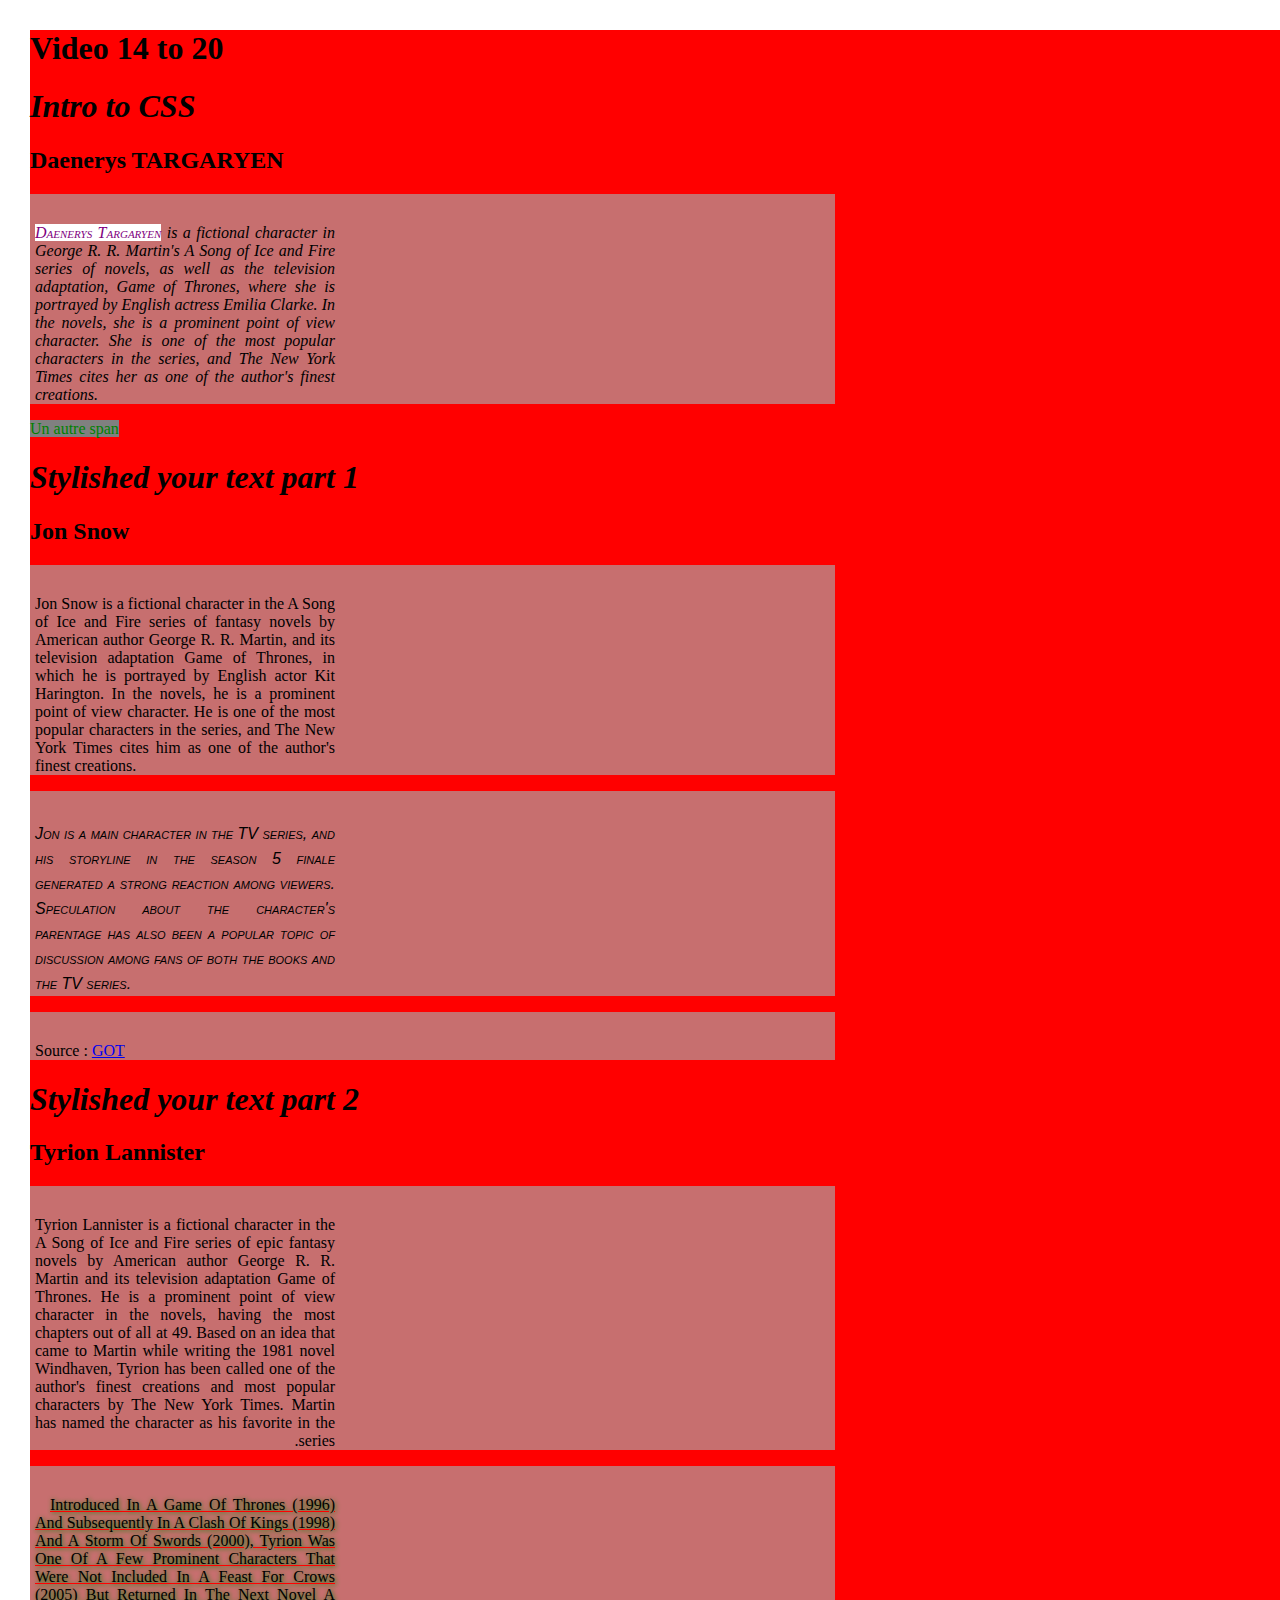
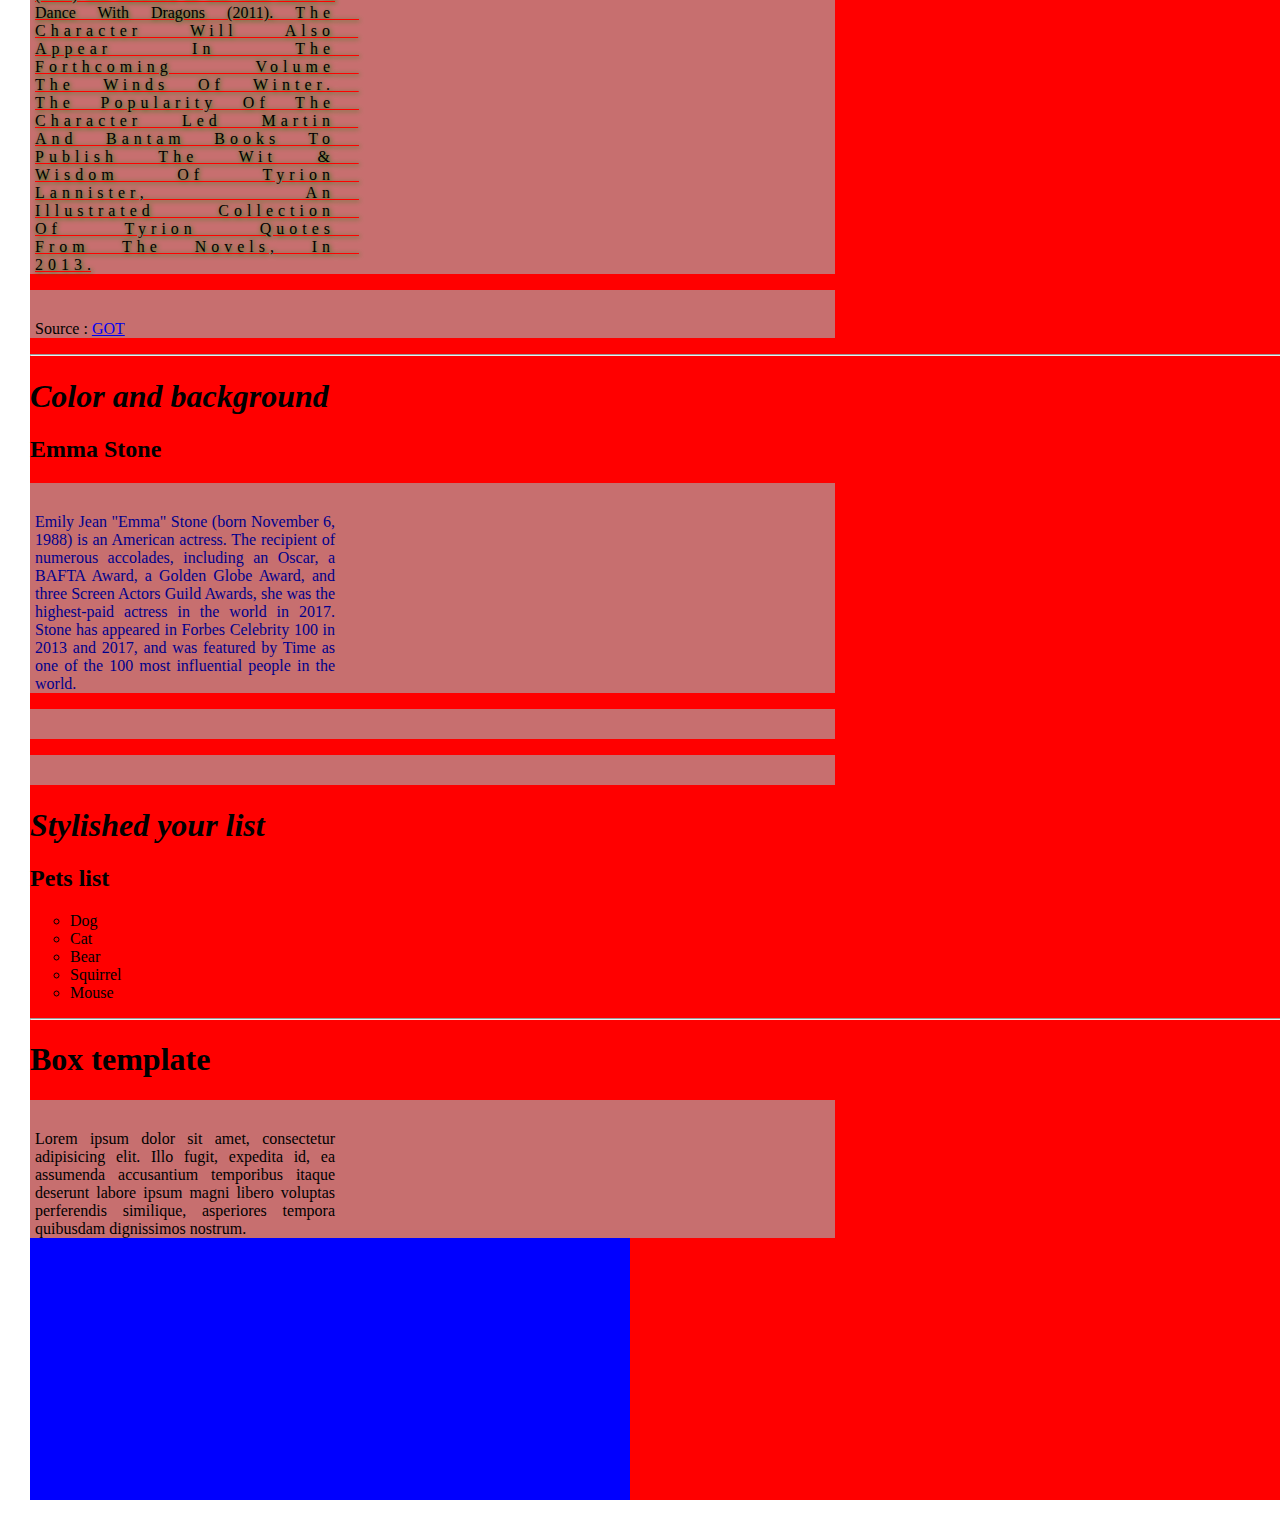
==== intro_css/index.html @ ce967865 "long time no push" ====
<!DOCTYPE html>
<html lang="en">

<head>
    <meta charset="utf-8">
    <title>My first web page, part 3</title>
    <link rel="stylesheet" href="style.css">
    <style media="screen">
        /* Un commentaire */
    </style>
    <!--
    Il y a plusieur facon de travailler sa page web avec css
        - link : balise pour lie le fichier css avec notre page html
        - style : balise de mise en forme CSS(definir les propriete css dans la balise)(a eviter)
        - attribut style dans les balises(a eviter)
    -->
</head>

<body>
    <header>
        <h1>Video 14 to 20</h1>
    </header>
    <section>
        <header>
            <h1 class="title_sec">Intro to CSS</h1>
        </header>
        <h2>Daenerys TARGARYEN</h2>
        <p id="block"><span class="color">Daenerys Targaryen</span> is a fictional character in George R. R. Martin's A Song of Ice and Fire series of novels, as well as the television adaptation, Game of Thrones, where she is portrayed by English
            actress Emilia Clarke. In the novels, she is a prominent point of view character. She is one of the most popular characters in the series, and The New York Times cites her as one of the author's finest creations.</p>
        <span class="color">Un autre span</span>
    </section>
    <section>
        <header>
            <h1 class="title_sec">Stylished your text part 1</h1>
        </header>
        <h2>Jon Snow</h2>

        <p>Jon Snow is a fictional character in the A Song of Ice and Fire series of fantasy novels by American author George R. R. Martin, and its television adaptation Game of Thrones, in which he is portrayed by English actor Kit Harington. In the novels, he is a prominent point of view character. He is one of the most popular characters in the series, and The New York Times cites him as one of the author's finest creations.</p>

        <p class="modif_p">Jon is a main character in the TV series, and his storyline in the season 5 finale generated a strong reaction among viewers. Speculation about the character's parentage has also been a popular topic of discussion among
            fans of both the books and the TV series. </p>

        <p>Source : <a href="https://en.wikipedia.org/wiki/Jon_Snow">GOT</a></p>
    </section>
    <section>
        <header>
            <h1 class="title_sec">Stylished your text part 2</h1>
        </header>
        <h2>Tyrion Lannister</h2>

        <p class="modif_t">Tyrion Lannister is a fictional character in the A Song of Ice and Fire series of epic fantasy novels by American author George R. R. Martin and its television adaptation Game of Thrones. He is a prominent point of view character in the novels, having the most chapters out of all at 49. Based on an idea that came to Martin while writing the 1981 novel Windhaven, <span>Tyrion has been called one of the author's finest creations and most popular characters by The New York Times. Martin has named the character as his favorite in the series</span>.</p>

        <p class="modif_r">Introduced in A Game of Thrones (1996) and subsequently in A Clash of Kings (1998) and A Storm of Swords (2000), Tyrion was one of a few prominent characters that were not included in A Feast for Crows (2005) but returned in the next novel A Dance with Dragons (2011). <span class="modif_s">The character will also appear in the forthcoming volume The Winds of Winter. The popularity of the character led Martin and Bantam Books to publish The Wit & Wisdom of Tyrion Lannister, an illustrated collection of Tyrion quotes from the novels, in 2013</span>.</p>
        <p>Source : <a href="https://en.wikipedia.org/wiki/Tyrion_Lannister">GOT</a></p>
    </section>

    <hr>

    <section>
        <header>
            <h1 class="title_sec">Color and background</h1>
        </header>
        <h2>Emma Stone</h2>

        <p class="modif_b">Emily Jean "Emma" Stone (born November 6, 1988) is an American actress. The recipient of numerous accolades, including an Oscar, a BAFTA Award, a Golden Globe Award, and three Screen Actors Guild Awards, she was the highest-paid actress in the world in 2017. Stone has appeared in Forbes Celebrity 100 in 2013 and 2017, and was featured by Time as one of the 100 most influential people in the world. </p>

        <p></p>

        <footer>
            <p></p>
        </footer>
    </section>
    <section>
        <header>
            <h1 class="title_sec">Stylished your list</h1>
        </header>
        <h2>Pets list</h2>
        <ul>
            <li>Dog</li>
            <li>Cat</li>
            <li>Bear</li>
            <li>Squirrel</li>
            <li>Mouse</li>
        </ul>
    </section>

    <hr>

    <section>
        <header>
            <h1 class>Box template</h1>
        </header>
        <div>
            <p>Lorem ipsum dolor sit amet, consectetur adipisicing elit. Illo fugit, expedita id, ea assumenda accusantium temporibus itaque deserunt labore ipsum magni libero voluptas perferendis similique, asperiores tempora quibusdam dignissimos nostrum.</p>
        </div>
    </section>
</body>

</html>
---- intro_css/style.css ----
/*Un commentaire*/
/* Application du style CSS de facon sequentiel de haut en bas, les styles redondant sont ecrase */
/* Exemple de propriete CSS */
p

/* selection des balises paragraphe de la page web*/
    {
    /*
        <propriete>:<valeur>;
        <propriete>:<valeur>;
        <propriete>:<valeur>;
        <propriete>:<valeur>;
    */
}

body {
    background-color: red;
    /* background-image: url(18346.jpg); */
    background-position: center;
    background-size: cover;
    margin: 30px;
    width: 1800px;
    /* background-origin et background-clip (padding-box, border-box ou content-box) pour coupure, cesure de l'image en bg
       background-attachment (local(scroll) ou fixed) attache du bg
       meta du background ex. background: color image position size repeat attachment;*/

}
section h1.title_sec{
    font-style: oblique;
}

/*  selecteur avec un id = #, il est unique, impossible d'avoir 2 mm ID dans une page*/
p#block {
    font-style: italic;
}

/*  selecteur span dans un selecteur p avec une class color */
p span.color {
    background-color: white;
    color: purple;
    font-variant: small-caps;
}

/*  selecteur avec une class = .*/
span.color {
    color: green;
    background-color: grey;
}

/* Possibilite de modifier des formulaires avec attribut specifique, a mettre entre [] */
p[title]{
    /*  <propriete>:<valeur>;*/
}

/* __________________________________________________________________________________________________________________ */

p.modif_p{
    font-style: italic;
    font-variant: small-caps;
    font-weight: normal;
    font-size: 16px; /* px ou % ou em(taille par rapport au parent) ou xx-small -> xx-large*/
    line-height: 25px; /*pareil que pour font size*/
    font-family: Arial, serif; /* definir une police, si police de l'utilisateur, definir une police defaut de secours*/
    font: ; /*meta commande pour font, ecrire les fonctions les une a la suite des autres*/
}

/*_____________________________________________________________________________________________________________________*/

p.modif_r{
    text-decoration-line: ; /*valeur pour la ligne*/
    text-decoration-color: ; /*valeur pour la couleur*/
    text-decoration-style: ; /*valeur pour le style*/
    text-decoration: underline red; /*on peut faire suivre les 3 valeurs les une apres les autres (line color style), marche pas sur Edge)*/
    text-shadow: 1px 1px 5px green; /*rajoute une ombre au texte (valeur : horizontale verticale intensite couleur)*/
    text-transform: capitalize; /*pour changer le texte (majuscule, capitalize etc...)*/
    text-align: justify; /*gerer l'alignement du texte*/
    vertical-align: middle; /*gerer l'alignement verticale*/
    text-indent: 15px; /*gerer l'indentation*/
    text-overflow: ; /*couper une partie superflue d'un texte*/
}

.modif_s{
    letter-spacing: 5px; /*gerer l'espacement des lettres*/
    white-space:pre-wrap; /*gerer les espaces blancs*/
    word-spacing: 15px; /*gerer l'espacement des mots*/
    word-break: keep-all; /*coupure des mots en fin de ligne*/
    word-wrap: break-word;
}

.modif_t{
    direction: rtl; /*direction du texte (visuellement)*/
    text-justify: ; /*pas compatible chrome, opera*/
}

/*  __________________________________________________________________________________________________________________________*/

.modif_b{
    color: darkblue; /*soit nom de la couleur, soit # + combinaison hexa, soit rgb(0,0,0) // rgba, a pour l'opacite de la couleur de 0 a 1.0 //
                        hsl = hue, saturation, lightness (teinte, saturation, luminosite)*/
}

/*  Pour le fond, voir balise body avec option background plus haut*/

/*____________________________________________________________________________________________________________________________________*/

li{
    /* list-style-image: url(redcross.png); /*option pour changer l'image de la puce de la liste*/ */
    list-style-position:inside; /*opt pour le positionnement de la puce (ex. puce + texte ou juste texte // s'imager une boite, soit la puce est dans la boite avec le texte, soit elle est a l'exterieur)*/
    list-style-type:circle; /*opt pour le style de la puce si on utilise pas d'image*/
    list-style: ; /*opt meta pour les 3 options list*/
}

/*____________________________________________________________________________________________________________________________________*/

html{
    background-color: #FFF;

}
/* body voir plus haut*/

div{
    background-color: blue;
    width: 600px;
    height: 400px;
}
p{
    background-color: #c76f6f;
    width: 300px;
    padding: 30px 500px 0px 5px;
    text-align: justify;
}\
/* width | min-width | max-width
   height| min-height | max-height
*/
/* Content < padding (marge interieur) < border < outline < margin (marge externe)
    padding-top
            -bottom
            -right
            -left
    padding(meta):5px 5px 5px 5px(top right bottom left)

    margin-top
            -bottom
            -right
            -left
    margin(meta):5px 5px 5px 5px(top right bottom left)
*/
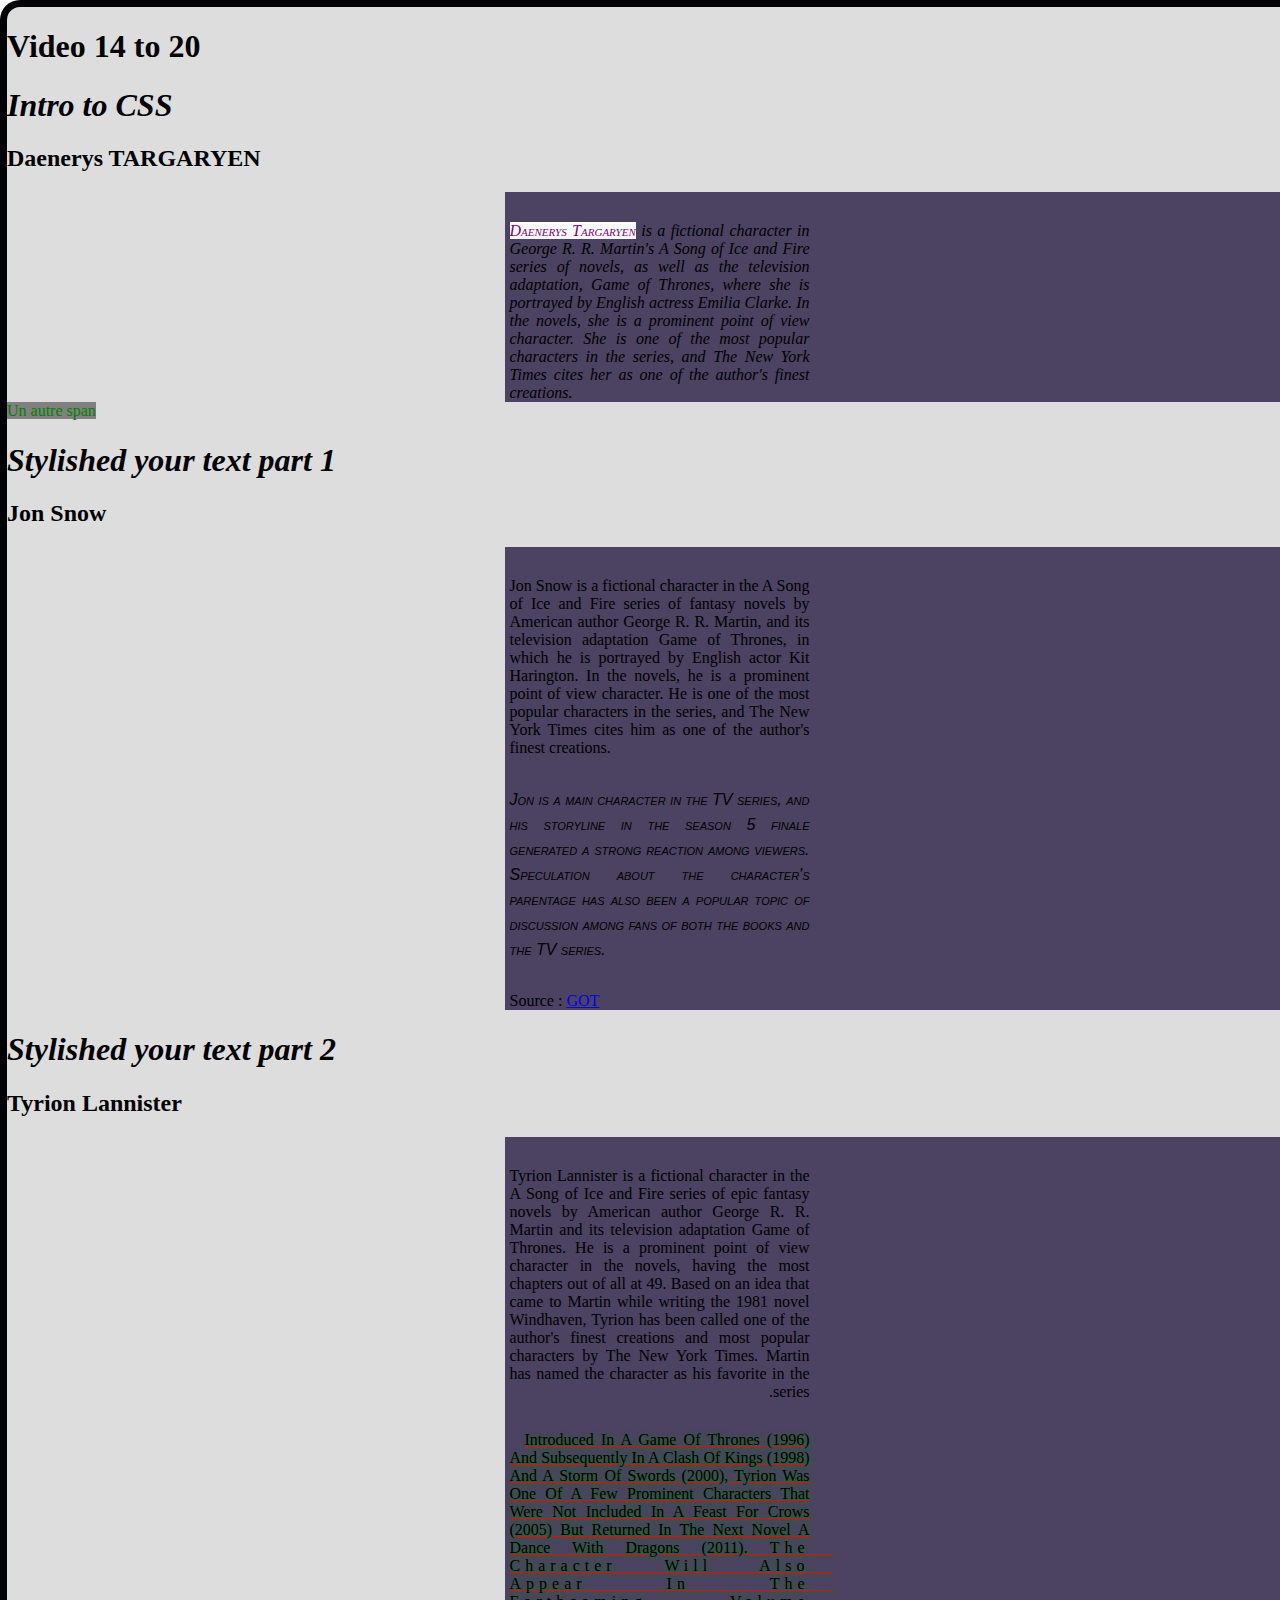
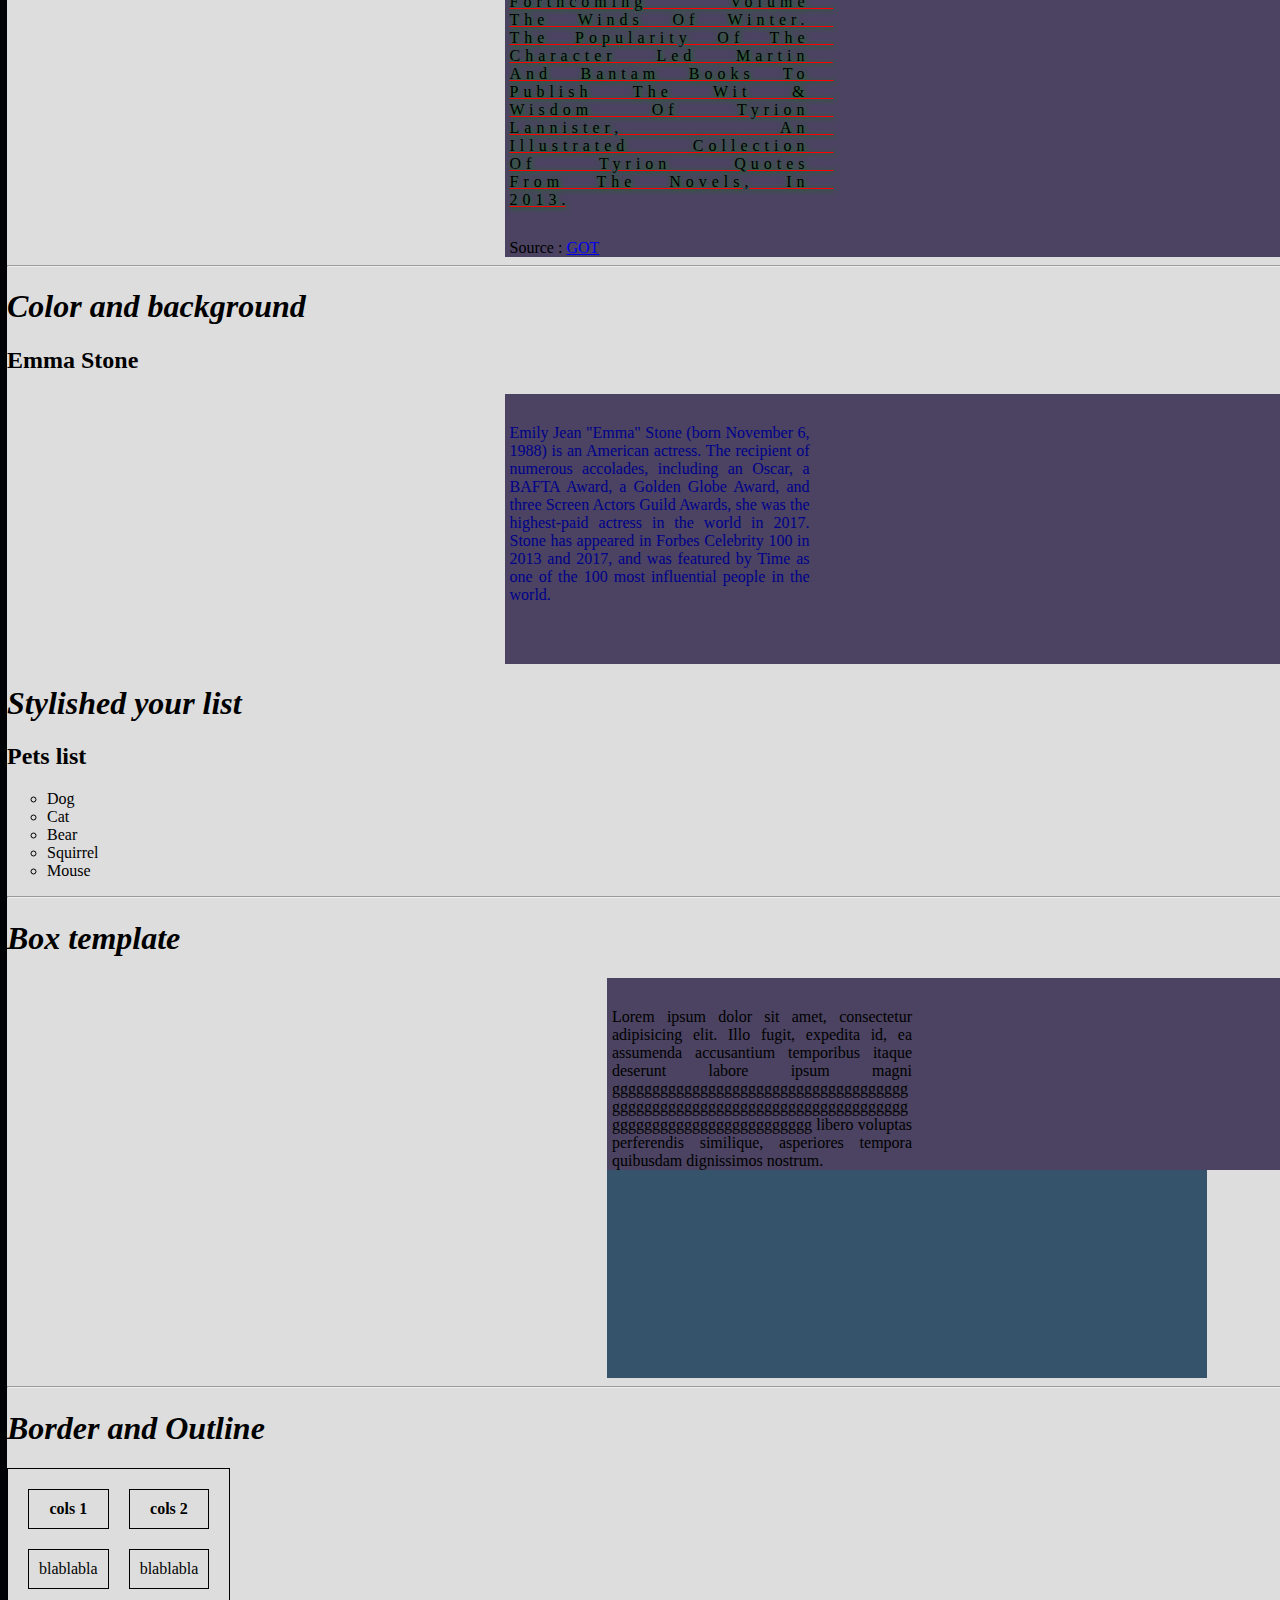
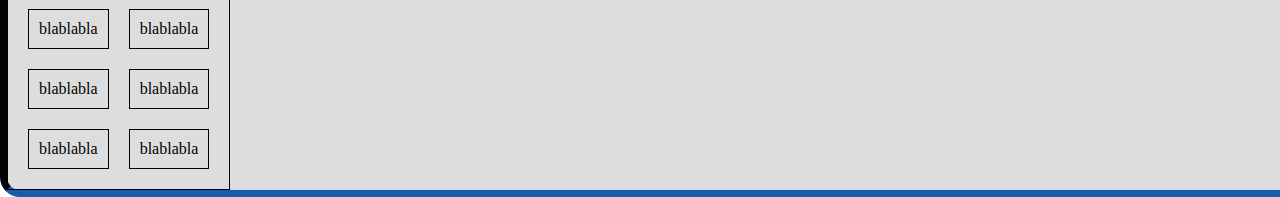
==== commit c786ef9c: "Border and Outline" ====
--- a/intro_css/index.html
+++ b/intro_css/index.html
@@ -88,11 +88,41 @@
 
     <section>
         <header>
-            <h1 class>Box template</h1>
+            <h1 class="title_sec">Box template</h1>
         </header>
         <div>
-            <p>Lorem ipsum dolor sit amet, consectetur adipisicing elit. Illo fugit, expedita id, ea assumenda accusantium temporibus itaque deserunt labore ipsum magni libero voluptas perferendis similique, asperiores tempora quibusdam dignissimos nostrum.</p>
+            <p>Lorem ipsum dolor sit amet, consectetur adipisicing elit. Illo fugit, expedita id, ea assumenda accusantium temporibus itaque deserunt labore ipsum magni ggggggggggggggggggggggggggggggggggggggggggggggggggggggggggggggggggggggggggggggggggggggggggggggggggg libero voluptas perferendis similique, asperiores tempora quibusdam dignissimos nostrum.</p>
         </div>
+    </section>
+
+    <hr>
+
+    <section>
+        <header>
+            <h1 class="title_sec">Border and Outline</h1>
+        </header>
+        <table>
+            <tr>
+                <th>cols 1</th>
+                <th>cols 2</th>
+            </tr>
+            <tr>
+                <td>blablabla</td>
+                <td>blablabla</td>
+            </tr>
+            <tr>
+                <td>blablabla</td>
+                <td>blablabla</td>
+            </tr>
+            <tr>
+                <td>blablabla</td>
+                <td>blablabla</td>
+            </tr>
+            <tr>
+                <td>blablabla</td>
+                <td>blablabla</td>
+            </tr>
+        </table>
     </section>
 </body>
 
--- a/intro_css/style.css
+++ b/intro_css/style.css
@@ -2,7 +2,6 @@
 /* Application du style CSS de facon sequentiel de haut en bas, les styles redondant sont ecrase */
 /* Exemple de propriete CSS */
 p
-
 /* selection des balises paragraphe de la page web*/
     {
     /*
@@ -13,48 +12,64 @@
     */
 }
 
-body {
-    background-color: red;
+body,div,p
+{
+    margin: auto;
+}
+
+body
+{
+    background-color: #DDD;
     /* background-image: url(18346.jpg); */
     background-position: center;
     background-size: cover;
-    margin: 30px;
+    border: 7px inset #0b305a;
+    border-radius: 20px;
+    outline: 10px dotted #5e3b27;
+    outline-offset: 15px;
     width: 1800px;
     /* background-origin et background-clip (padding-box, border-box ou content-box) pour coupure, cesure de l'image en bg
        background-attachment (local(scroll) ou fixed) attache du bg
        meta du background ex. background: color image position size repeat attachment;*/
 
 }
-section h1.title_sec{
+
+section h1.title_sec
+{
     font-style: oblique;
 }
 
 /*  selecteur avec un id = #, il est unique, impossible d'avoir 2 mm ID dans une page*/
-p#block {
+p#block
+{
     font-style: italic;
 }
 
 /*  selecteur span dans un selecteur p avec une class color */
-p span.color {
+p span.color
+{
     background-color: white;
     color: purple;
     font-variant: small-caps;
 }
 
 /*  selecteur avec une class = .*/
-span.color {
+span.color
+{
     color: green;
     background-color: grey;
 }
 
 /* Possibilite de modifier des formulaires avec attribut specifique, a mettre entre [] */
-p[title]{
+p[title]
+{
     /*  <propriete>:<valeur>;*/
 }
 
 /* __________________________________________________________________________________________________________________ */
 
-p.modif_p{
+p.modif_p
+{
     font-style: italic;
     font-variant: small-caps;
     font-weight: normal;
@@ -66,7 +81,8 @@
 
 /*_____________________________________________________________________________________________________________________*/
 
-p.modif_r{
+p.modif_r
+{
     text-decoration-line: ; /*valeur pour la ligne*/
     text-decoration-color: ; /*valeur pour la couleur*/
     text-decoration-style: ; /*valeur pour le style*/
@@ -79,7 +95,8 @@
     text-overflow: ; /*couper une partie superflue d'un texte*/
 }
 
-.modif_s{
+.modif_s
+{
     letter-spacing: 5px; /*gerer l'espacement des lettres*/
     white-space:pre-wrap; /*gerer les espaces blancs*/
     word-spacing: 15px; /*gerer l'espacement des mots*/
@@ -87,14 +104,16 @@
     word-wrap: break-word;
 }
 
-.modif_t{
+.modif_t
+{
     direction: rtl; /*direction du texte (visuellement)*/
     text-justify: ; /*pas compatible chrome, opera*/
 }
 
 /*  __________________________________________________________________________________________________________________________*/
 
-.modif_b{
+.modif_b
+{
     color: darkblue; /*soit nom de la couleur, soit # + combinaison hexa, soit rgb(0,0,0) // rgba, a pour l'opacite de la couleur de 0 a 1.0 //
                         hsl = hue, saturation, lightness (teinte, saturation, luminosite)*/
 }
@@ -103,7 +122,8 @@
 
 /*____________________________________________________________________________________________________________________________________*/
 
-li{
+li
+{
     /* list-style-image: url(redcross.png); /*option pour changer l'image de la puce de la liste*/ */
     list-style-position:inside; /*opt pour le positionnement de la puce (ex. puce + texte ou juste texte // s'imager une boite, soit la puce est dans la boite avec le texte, soit elle est a l'exterieur)*/
     list-style-type:circle; /*opt pour le style de la puce si on utilise pas d'image*/
@@ -112,23 +132,44 @@
 
 /*____________________________________________________________________________________________________________________________________*/
 
-html{
+html
+{
     background-color: #FFF;
 
 }
 /* body voir plus haut*/
 
-div{
-    background-color: blue;
+div
+{
+    background-color: #35536b;
     width: 600px;
     height: 400px;
 }
-p{
-    background-color: #c76f6f;
+
+p
+{
+    background-color: #4b4361;
     width: 300px;
     padding: 30px 500px 0px 5px;
     text-align: justify;
-}\
+    /* overflow-x: scroll; */
+    overflow-wrap:break-word;/*similaire a word-wrap*/
+
+}
+
+table, th, td
+{
+    border: 1px solid #000;
+    border-collapse: separate; /*(separate pour garder des cases, collapse pour coller les cases entres elles)*/
+    border-spacing: 20px; /*(cas separate, espace entre les cases)*/
+}
+
+th, td
+{
+    padding: 10px;
+}
+/*____________________________________________________________________________________________________________________________________*/
+
 /* width | min-width | max-width
    height| min-height | max-height
 */
@@ -144,4 +185,37 @@
             -right
             -left
     margin(meta):5px 5px 5px 5px(top right bottom left)
+
+    overflow (empecher les depassement de box): auto|hidden|scroll
+    overflow-x
+    overflow-y
+    overflow-wrap(retour a la ligne des overflows)
 */
+
+/*____________________________________________________________________________________________________________________________________*/
+
+/*
+    border:width|style|color
+        border-width
+        border-style:dotted|dashed|solid|double|groove|ridge|inset|outset
+        border-color
+    border-top:width|style|color
+        border-top-width
+        idem
+        idem
+
+    border-image:<source> <slice> <width> <outset> <repeat> (generateur sur border-image.com)
+
+    border-radius: px|% (pour arrondir les coins, soit les 4 coins soit, px px px px (TL, TR, BR, BL))
+        border-top-left-radius
+        border-top-right-radius
+        border-bottom-right-radius
+        border-bottom-left-radius
+
+    outline:<witdh> <style> <color> (contour bordure)
+        idem border
+
+    outline-offset:<px> <%> (espace entre outline et border)
+
+
+*/
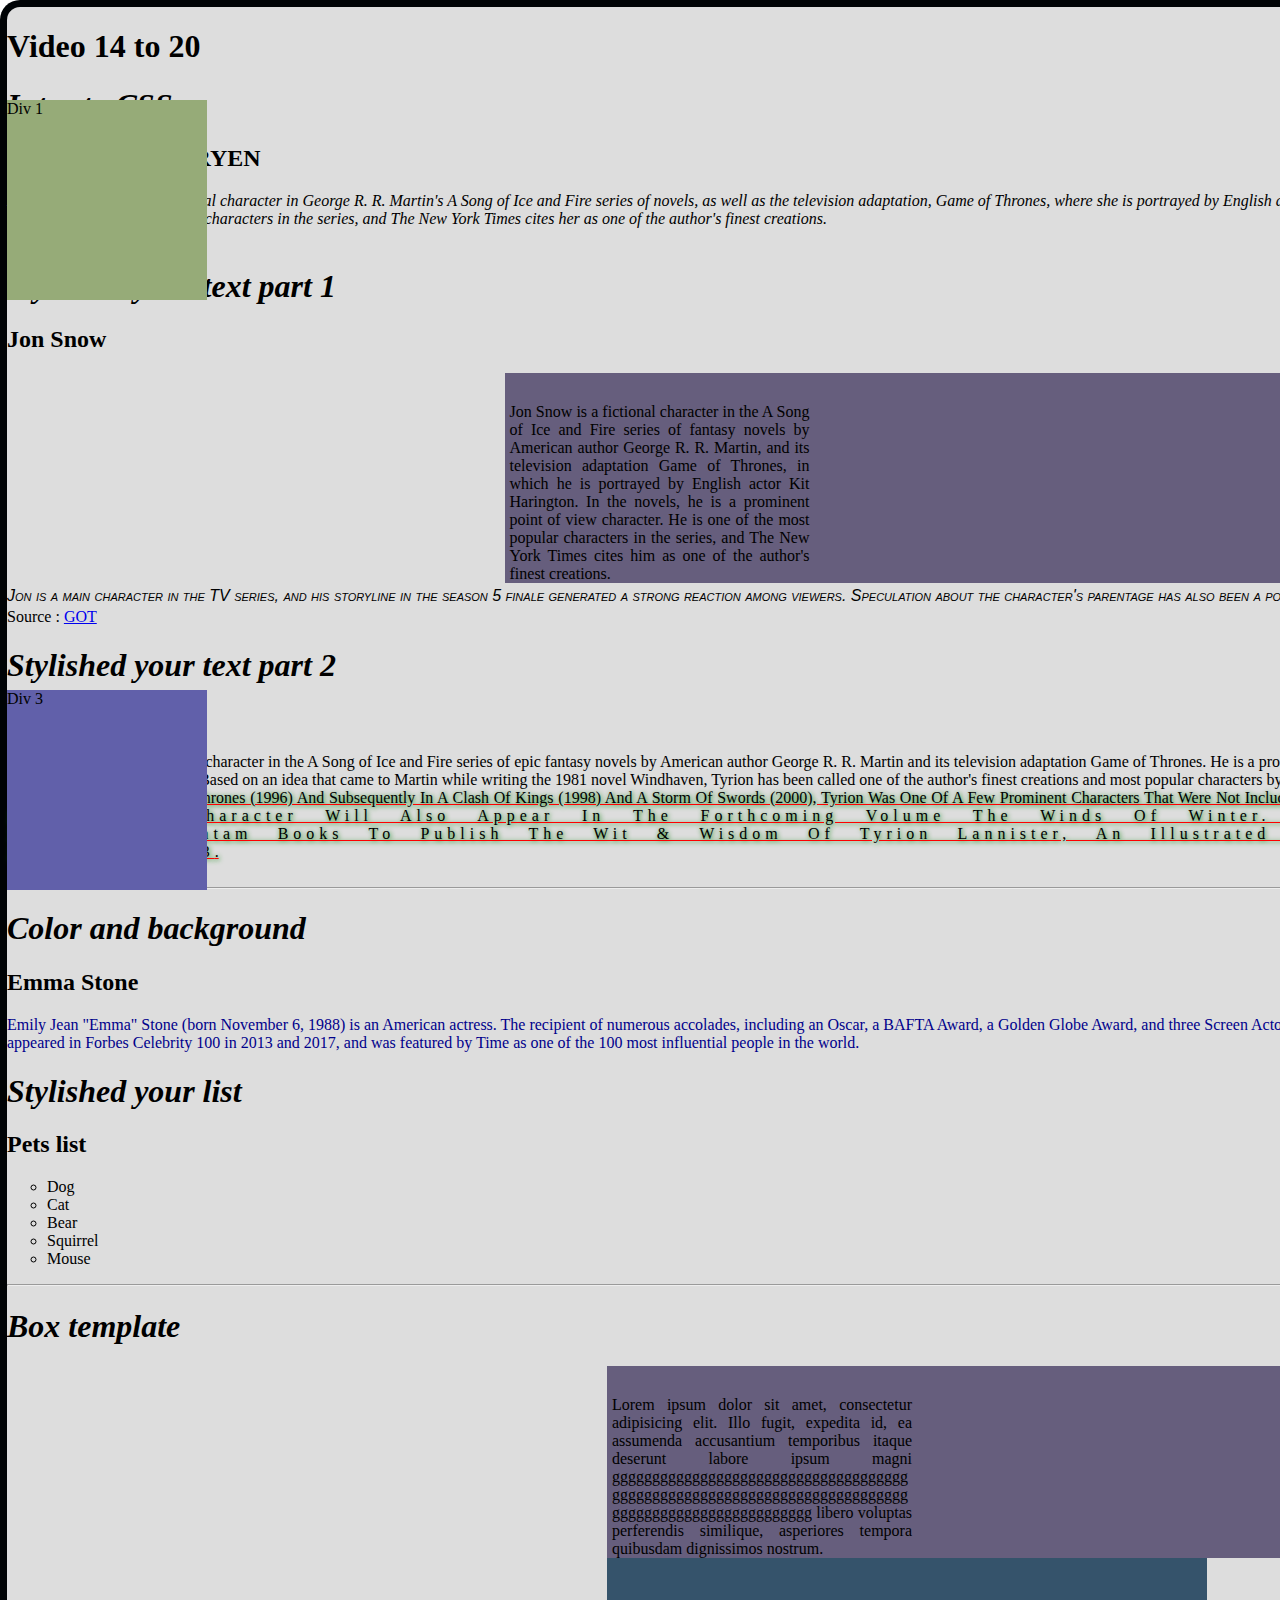
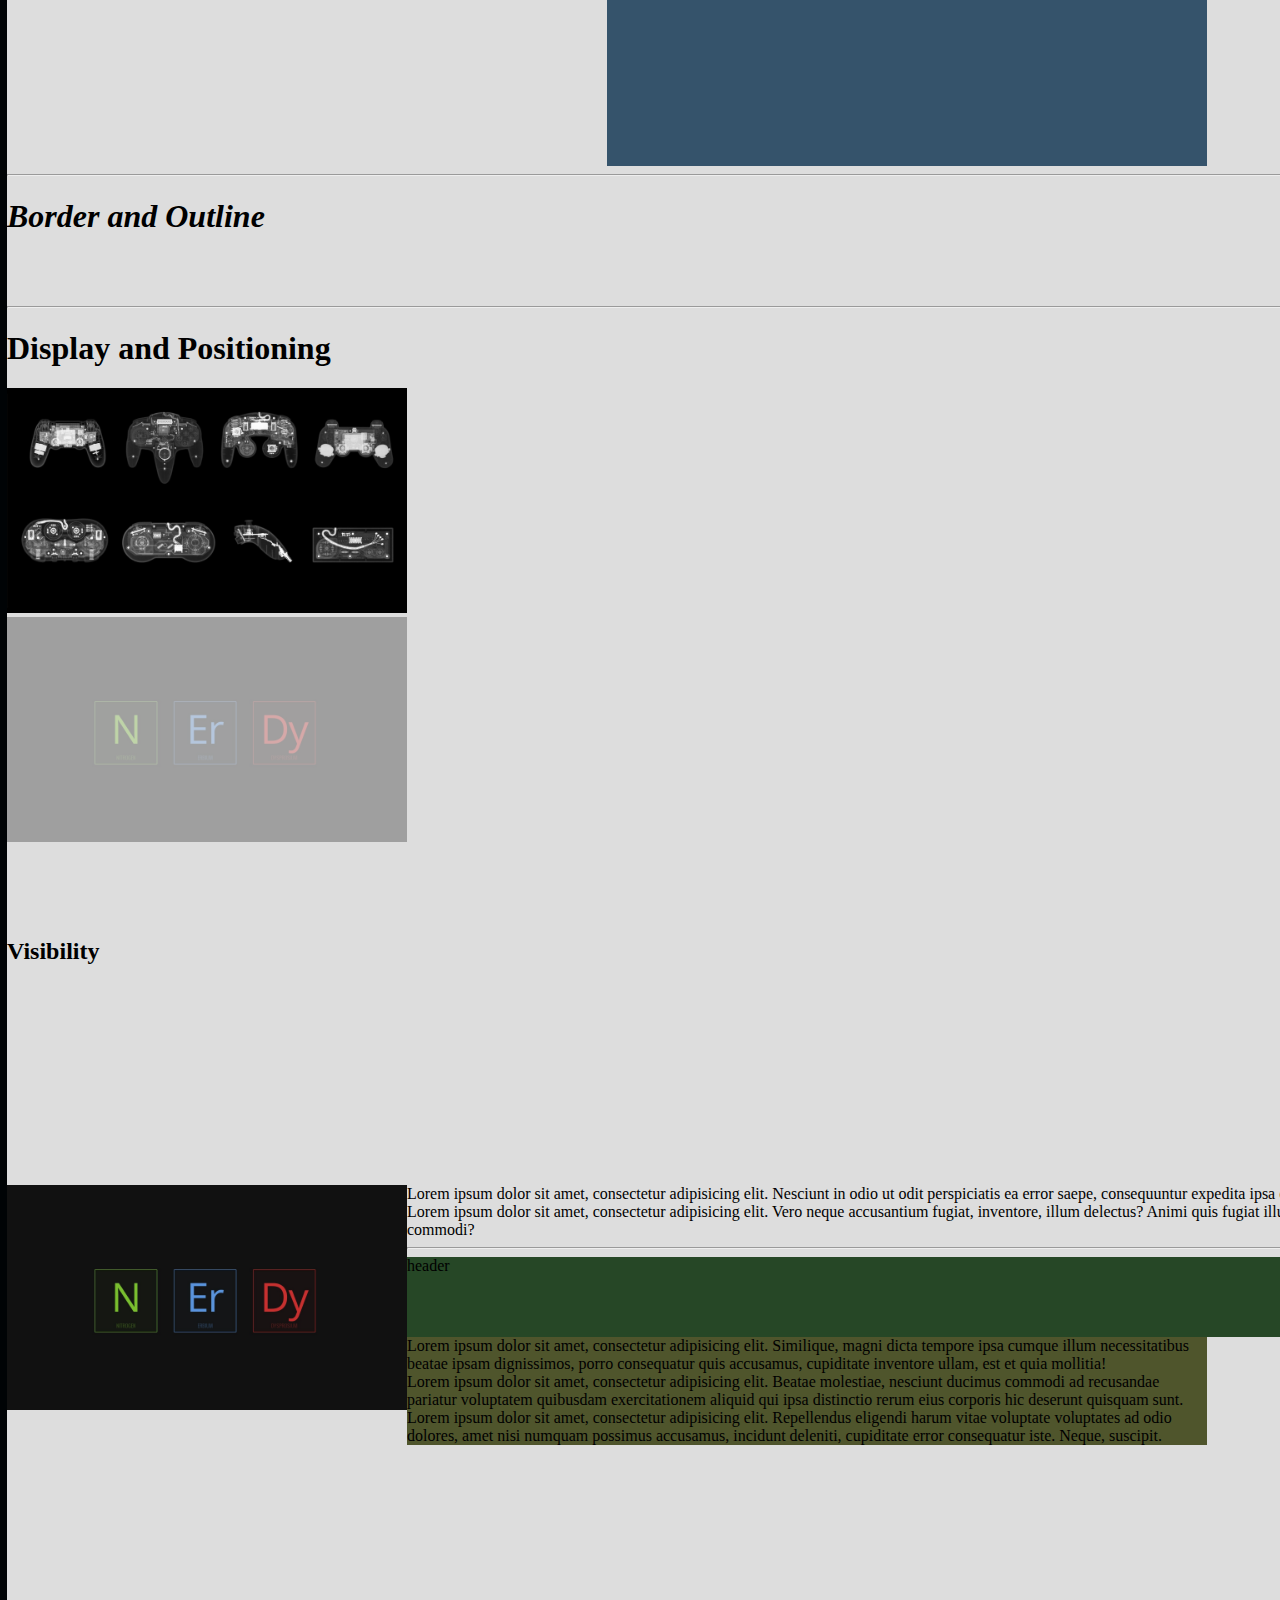
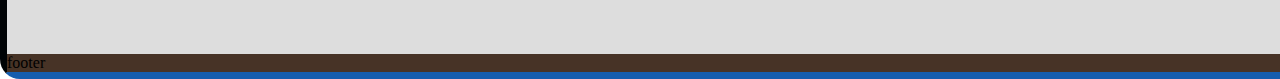
==== commit aba510a7: "Display and Positionning" ====
--- a/intro_css/index.html
+++ b/intro_css/index.html
@@ -35,7 +35,7 @@
         </header>
         <h2>Jon Snow</h2>
 
-        <p>Jon Snow is a fictional character in the A Song of Ice and Fire series of fantasy novels by American author George R. R. Martin, and its television adaptation Game of Thrones, in which he is portrayed by English actor Kit Harington. In the novels, he is a prominent point of view character. He is one of the most popular characters in the series, and The New York Times cites him as one of the author's finest creations.</p>
+        <p class="older">Jon Snow is a fictional character in the A Song of Ice and Fire series of fantasy novels by American author George R. R. Martin, and its television adaptation Game of Thrones, in which he is portrayed by English actor Kit Harington. In the novels, he is a prominent point of view character. He is one of the most popular characters in the series, and The New York Times cites him as one of the author's finest creations.</p>
 
         <p class="modif_p">Jon is a main character in the TV series, and his storyline in the season 5 finale generated a strong reaction among viewers. Speculation about the character's parentage has also been a popular topic of discussion among
             fans of both the books and the TV series. </p>
@@ -64,11 +64,6 @@
 
         <p class="modif_b">Emily Jean "Emma" Stone (born November 6, 1988) is an American actress. The recipient of numerous accolades, including an Oscar, a BAFTA Award, a Golden Globe Award, and three Screen Actors Guild Awards, she was the highest-paid actress in the world in 2017. Stone has appeared in Forbes Celebrity 100 in 2013 and 2017, and was featured by Time as one of the 100 most influential people in the world. </p>
 
-        <p></p>
-
-        <footer>
-            <p></p>
-        </footer>
     </section>
     <section>
         <header>
@@ -90,8 +85,8 @@
         <header>
             <h1 class="title_sec">Box template</h1>
         </header>
-        <div>
-            <p>Lorem ipsum dolor sit amet, consectetur adipisicing elit. Illo fugit, expedita id, ea assumenda accusantium temporibus itaque deserunt labore ipsum magni ggggggggggggggggggggggggggggggggggggggggggggggggggggggggggggggggggggggggggggggggggggggggggggggggggg libero voluptas perferendis similique, asperiores tempora quibusdam dignissimos nostrum.</p>
+        <div class="style">
+            <p class="older">Lorem ipsum dolor sit amet, consectetur adipisicing elit. Illo fugit, expedita id, ea assumenda accusantium temporibus itaque deserunt labore ipsum magni ggggggggggggggggggggggggggggggggggggggggggggggggggggggggggggggggggggggggggggggggggggggggggggggggggg libero voluptas perferendis similique, asperiores tempora quibusdam dignissimos nostrum.</p>
         </div>
     </section>
 
@@ -107,8 +102,8 @@
                 <th>cols 2</th>
             </tr>
             <tr>
-                <td>blablabla</td>
-                <td>blablabla</td>
+                <td>bla bla bla</td>
+                <td>bla bla bla</td>
             </tr>
             <tr>
                 <td>blablabla</td>
@@ -124,6 +119,59 @@
             </tr>
         </table>
     </section>
+
+    <hr>
+    <section>
+        <header>
+            <h1 class+"title_sec">Display and Positioning</h1>
+        </header>
+
+        <p><img src="18333.jpg" alt="" width="400" height="auto"></p>
+        <img class="opacite" src="18334.jpg" alt="" width="400" height="auto">
+
+        <p class="disp_post">Lorem ipsum dolor sit amet, consectetur adipisicing elit. Vero, quidem eaque architecto vitae. Nihil, consequatur qui similique accusantium eveniet iusto voluptatem nemo et at quidem, dignissimos eligendi sunt, ratione dolores? Lorem ipsum dolor sit amet, consectetur adipisicing elit. Commodi perspiciatis ipsa, maiores ducimus placeat aperiam saepe sed dolore quidem qui incidunt, earum nihil minima odit expedita eligendi excepturi voluptatibus eveniet!</p>
+
+        <p class="disp_post">Lorem ipsum dolor sit amet, consectetur adipisicing elit, sed do eiusmod tempor incididunt ut labore et dolore magna aliqua. <span class="ib">Ut enim ad minim veniam, quis nostrud exercitation ullamco laboris nisi ut aliquip ex ea commodo consequat.</span> Duis aute irure dolor in reprehenderit in voluptate velit esse cillum dolore eu fugiat nulla pariatur. Excepteur sint occaecat cupidatat non proident, sunt in culpa qui officia deserunt mollit anim id est laborum.</p>
+
+        <h2 class="Visibility">Visibility</h2>
+
+        <div class="first">Div 1</div>
+
+        <div class="second">Div 2</div>
+
+        <div class="third">Div 3</div>
+
+        <img class="fleft" src="18334.jpg" alt="" width="400" height="auto">
+
+        <p>Lorem ipsum dolor sit amet, consectetur adipisicing elit. Nesciunt in odio ut odit perspiciatis ea error saepe, consequuntur expedita ipsa quod ipsum, soluta quidem enim sequi eveniet cupiditate atque modi.</p>
+
+        <p>Lorem ipsum dolor sit amet, consectetur adipisicing elit. Vero neque accusantium fugiat, inventore, illum delectus? Animi quis fugiat illum, ea nostrum fugit ipsa molestiae voluptatibus soluta. Molestias eaque, quaerat commodi?</p>
+
+        <hr>
+
+        <header class="hd">header</header>
+
+        <section class="st">
+
+            <p>Lorem ipsum dolor sit amet, consectetur adipisicing elit. Similique, magni dicta tempore ipsa cumque illum necessitatibus beatae ipsam dignissimos, porro consequatur quis accusamus, cupiditate inventore ullam, est et quia mollitia!</p>
+
+            <p>Lorem ipsum dolor sit amet, consectetur adipisicing elit. Beatae molestiae, nesciunt ducimus commodi ad recusandae pariatur voluptatem quibusdam exercitationem aliquid qui ipsa distinctio rerum eius corporis hic deserunt quisquam sunt.</p>
+
+            <p>Lorem ipsum dolor sit amet, consectetur adipisicing elit. Repellendus eligendi harum vitae voluptate voluptates ad odio dolores, amet nisi numquam possimus accusamus, incidunt deleniti, cupiditate error consequatur iste. Neque, suscipit.</p>
+
+        </section>
+
+        <aside class="as">
+
+            <img src="18353.jpg" alt="" width="300px" height="auto">
+            
+            <p>Lorem ipsum dolor sit amet, consectetur adipisicing elit. Est autem sit sequi ipsam libero, corporis minus error fugit natus provident, deserunt atque recusandae doloribus omnis obcaecati quisquam tempora eum fuga!</p>
+
+        </aside>
+
+        <footer class="ft">footer</footer>
+
+    </section>
 </body>
 
 </html>
--- a/intro_css/style.css
+++ b/intro_css/style.css
@@ -12,7 +12,7 @@
     */
 }
 
-body,div,p
+header,body,div,aside,footer,p
 {
     margin: auto;
 }
@@ -139,22 +139,21 @@
 }
 /* body voir plus haut*/
 
-div
+div.style
 {
     background-color: #35536b;
     width: 600px;
     height: 400px;
 }
 
-p
-{
-    background-color: #4b4361;
+p.older
+{
+    background-color: #665e7d;
     width: 300px;
     padding: 30px 500px 0px 5px;
     text-align: justify;
     /* overflow-x: scroll; */
-    overflow-wrap:break-word;/*similaire a word-wrap*/
-
+    overflow-wrap: break-word;/*similaire a word-wrap*/
 }
 
 table, th, td
@@ -162,6 +161,7 @@
     border: 1px solid #000;
     border-collapse: separate; /*(separate pour garder des cases, collapse pour coller les cases entres elles)*/
     border-spacing: 20px; /*(cas separate, espace entre les cases)*/
+    visibility: collapse;
 }
 
 th, td
@@ -213,9 +213,103 @@
         border-bottom-left-radius
 
     outline:<witdh> <style> <color> (contour bordure)
-        idem border
+        idblock
 
     outline-offset:<px> <%> (espace entre outline et border)
 
 
 */
+
+/*____________________________________________________________________________________________________________________________________*/
+
+/*  Affichage
+        - display
+        - visibility
+        - opacity
+*/
+.disp_post
+{
+    border: 1px solid #000;
+    display: block; /*option d'affichage | <none> <block> <inline> <inline-block> <list-item>*/
+    visibility: hidden; /*pour masquer mais garde l'emplacement, <collapse> est fait pour masquer les tableaux*/
+}
+
+img.opacite
+{
+    display: block;
+    opacity: 0.3; /*opacite de l'image <0 - 1>*/
+}
+
+.ib
+{
+    display: inline-block;
+}
+
+/*
+    Positionnement
+        position: <relative> <fixed> <absolute>
+        top, right, bottom, left || s'utilise qvec position:relative
+        z-index: || positionnement sens z, le plus haut chiffre sera au premier plan
+        float: || permet au texte de se mettre a cote de l'image
+        clear: || annule le float
+*/
+div
+{
+    width: 200px;
+    height: 200px;
+}
+
+.first
+{
+    background-color: #96ab78;
+    position: fixed;
+    top: 100px;
+}
+
+.second
+{
+    background-color: rgb(146, 103, 171);
+    position: relative;
+    left: 500px;
+    top: 150px;
+}
+
+.third
+{
+    background-color: #6160aa;
+    position: absolute;
+    bottom: 10px;
+}
+
+.fleft
+{
+    float: left;
+}
+
+.hd
+{
+    background-color: rgb(38, 71, 38);
+    height: 80px;
+    width: 1000px;
+}
+
+.st
+{
+    background-color: rgb(79, 85, 44);
+    width: 800px;
+    float: left;
+}
+
+.as
+{
+    background-color: rgb(35, 47, 78);
+    width: 200px;
+    float: right;
+}
+
+.ft
+{
+    background-color: rgb(71, 51, 38);
+    width: 1000;
+    clear: right;
+}
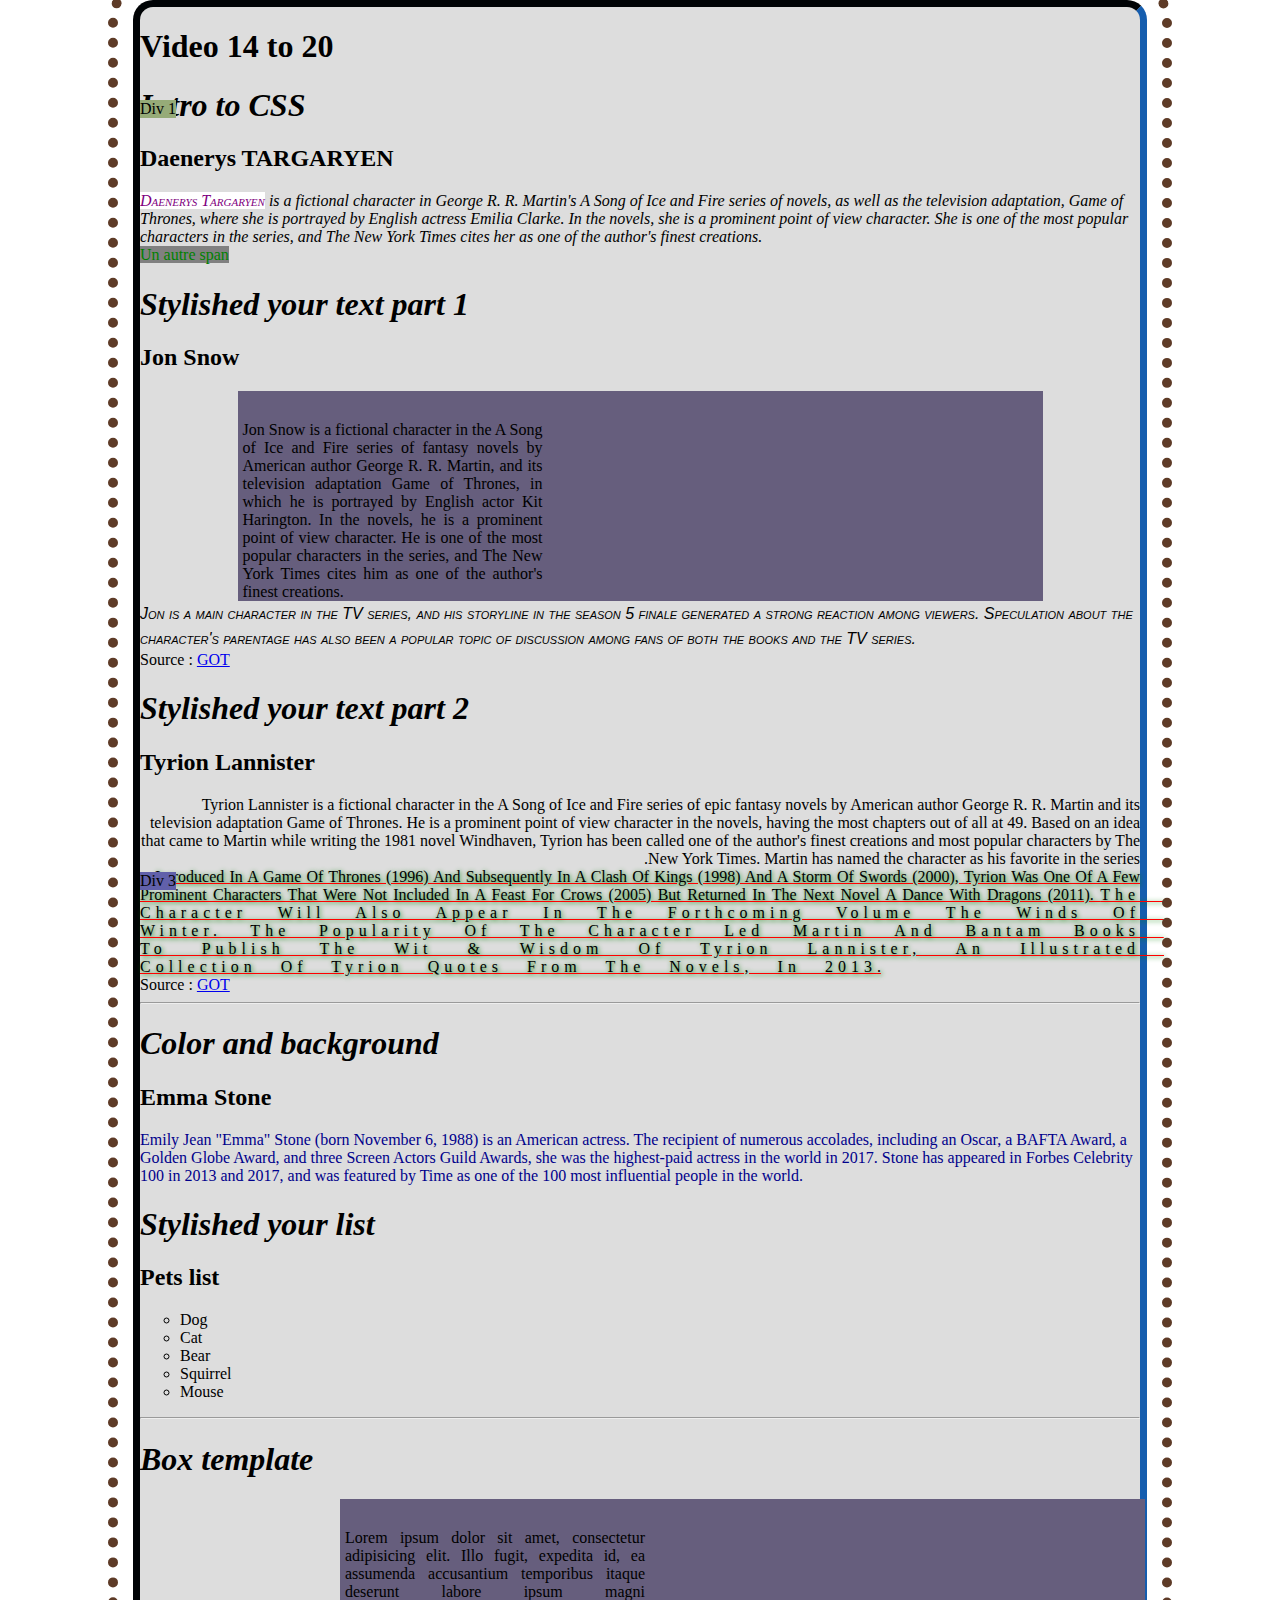
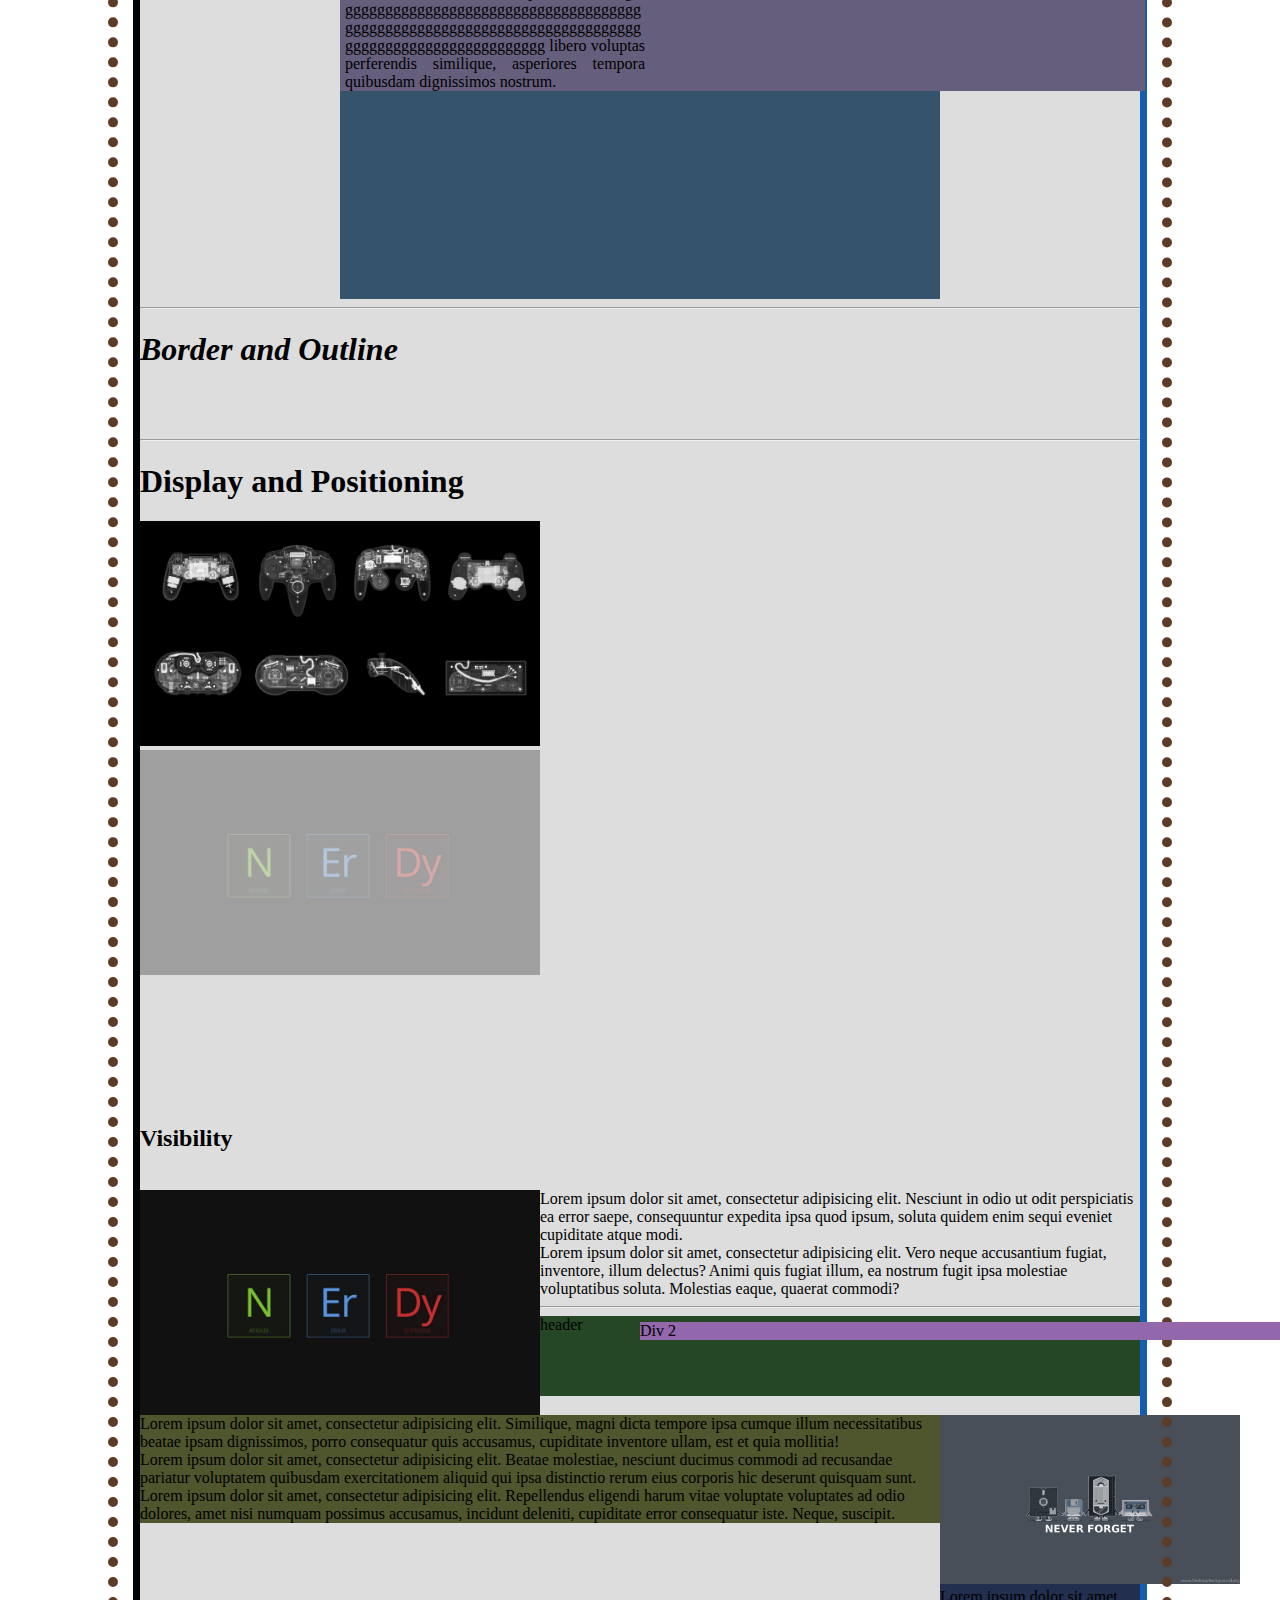
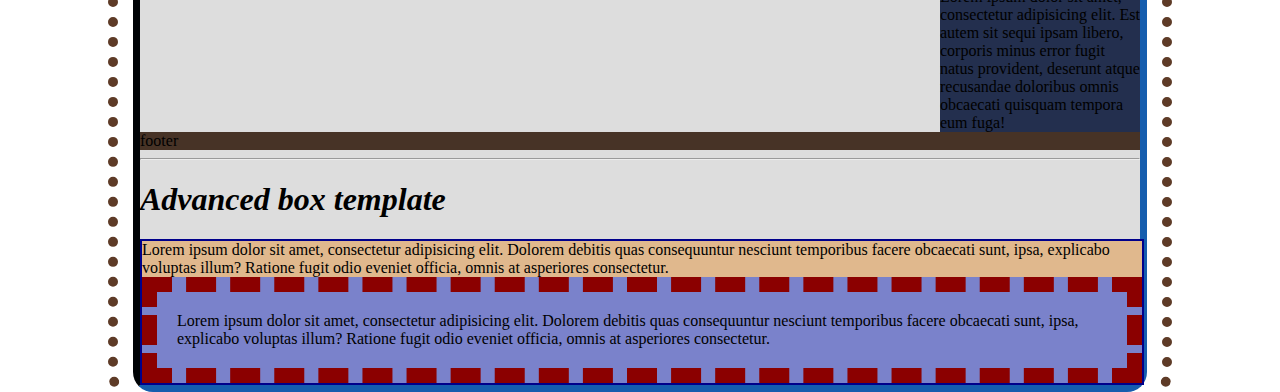
==== commit 7567b168: "Advanced box templates" ====
--- a/intro_css/index.html
+++ b/intro_css/index.html
@@ -164,7 +164,7 @@
         <aside class="as">
 
             <img src="18353.jpg" alt="" width="300px" height="auto">
-            
+
             <p>Lorem ipsum dolor sit amet, consectetur adipisicing elit. Est autem sit sequi ipsam libero, corporis minus error fugit natus provident, deserunt atque recusandae doloribus omnis obcaecati quisquam tempora eum fuga!</p>
 
         </aside>
@@ -172,6 +172,22 @@
         <footer class="ft">footer</footer>
 
     </section>
+
+    <hr>
+
+    <section>
+        <header>
+            <h1 class="title_sec">Advanced box template</h1>
+        </header>
+        <div id="wrapper">
+            <div class="bloc1">
+                Lorem ipsum dolor sit amet, consectetur adipisicing elit. Dolorem debitis quas consequuntur nesciunt temporibus facere obcaecati sunt, ipsa, explicabo voluptas illum? Ratione fugit odio eveniet officia, omnis at asperiores consectetur.
+            </div>
+            <div class="bloc2">
+                Lorem ipsum dolor sit amet, consectetur adipisicing elit. Dolorem debitis quas consequuntur nesciunt temporibus facere obcaecati sunt, ipsa, explicabo voluptas illum? Ratione fugit odio eveniet officia, omnis at asperiores consectetur.
+            </div>
+        </div>
+    </section>
 </body>
 
 </html>
--- a/intro_css/style.css
+++ b/intro_css/style.css
@@ -27,7 +27,7 @@
     border-radius: 20px;
     outline: 10px dotted #5e3b27;
     outline-offset: 15px;
-    width: 1800px;
+    width: 1000px;
     /* background-origin et background-clip (padding-box, border-box ou content-box) pour coupure, cesure de l'image en bg
        background-attachment (local(scroll) ou fixed) attache du bg
        meta du background ex. background: color image position size repeat attachment;*/
@@ -255,8 +255,8 @@
 */
 div
 {
-    width: 200px;
-    height: 200px;
+    /* width: 200px;
+    height: 200px; */
 }
 
 .first
@@ -313,3 +313,33 @@
     width: 1000;
     clear: right;
 }
+
+/*____________________________________________________________________________________________________________________________________*/
+
+#wrapper
+{
+    /* box-shadow: 0 0 3px #000; || Ombrage des bordures */
+    border: 2px solid darkblue;
+
+}
+
+#wrapper, .bloc1, .bloc2
+{
+    width: 100%;
+}
+.bloc1, .bloc2
+{
+    box-sizing: border-box; /*pour prendre en compte les border, padding(marges interieurs)...dans le calcul du width/height||evite les debordements*/
+}
+
+.bloc1
+{
+    background-color: rgb(224, 184, 141);
+}
+
+.bloc2
+{
+    background-color: rgb(122, 130, 203);
+    border: 15px dashed darkred;
+    padding: 20px;
+}
